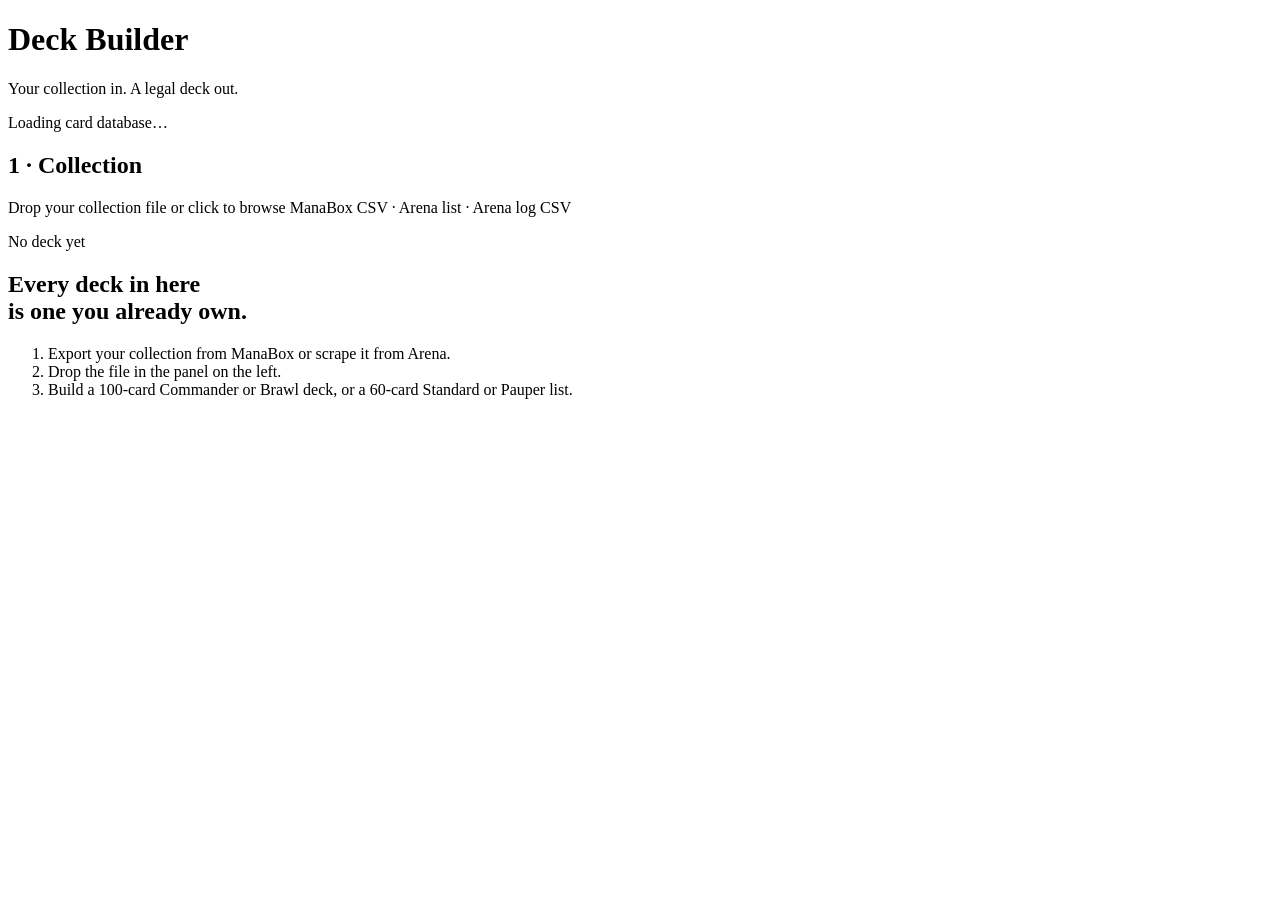
==== src/magic_builder/web/static/index.html @ 0d5d7fa7 "refactor: move to an installable src/magic_builder package Flat top-level modules become src/magic_b" ====
<!DOCTYPE html>
<html lang="en">
<head>
<meta charset="utf-8">
<meta name="viewport" content="width=device-width, initial-scale=1">
<title>Magic Deck Builder</title>
<link rel="icon" href="data:image/svg+xml,%3Csvg xmlns='http://www.w3.org/2000/svg' viewBox='0 0 16 16'%3E%3Crect width='16' height='16' rx='2' fill='%230d1014'/%3E%3Cpath d='M4 3h3l1 4 1-4h3v10H9V7l-1 4H7L6 7v6H4z' fill='%23c6a15b'/%3E%3C/svg%3E">
<link rel="stylesheet" href="/styles.css">
</head>
<body>

<header class="masthead">
  <div class="masthead-mark">
    <span class="pip pip-W"></span><span class="pip pip-U"></span><span class="pip pip-B"></span><span class="pip pip-R"></span><span class="pip pip-G"></span>
  </div>
  <h1 class="masthead-title">Deck Builder</h1>
  <p class="masthead-sub">Your collection in. A legal deck out.</p>
  <div class="masthead-status" id="db-status" data-state="loading">
    <span class="dot"></span><span id="db-status-text">Loading card database…</span>
  </div>
</header>

<main class="frame">

  <!-- ── Left rail: intake and controls ───────────────────────────────── -->
  <aside class="rail">
    <section class="panel" id="intake-panel">
      <h2 class="panel-title">1 · Collection</h2>

      <label class="drop" id="drop" for="file-input" tabindex="0">
        <input type="file" id="file-input" accept=".csv,.txt" hidden>
        <span class="drop-line">Drop your collection file</span>
        <span class="drop-sub">or click to browse</span>
        <span class="drop-formats">ManaBox CSV · Arena list · Arena log CSV</span>
      </label>

      <div class="notice" id="upload-error" hidden></div>

      <div class="stats" id="stats" hidden>
        <div class="stat-file"><span id="stat-filename"></span><span class="tag" id="stat-format"></span></div>
        <dl class="stat-grid" id="stat-grid"></dl>
        <div class="pip-meter" id="collection-colors" aria-label="Colour makeup of the collection"></div>
        <p class="stat-value" id="stat-value" hidden></p>
      </div>
    </section>

    <section class="panel" id="precon-panel" hidden>
      <h2 class="panel-title">Precons you own</h2>
      <p class="pane-note" id="precon-note">Checking the collection against EDHREC's precon lists…</p>
      <div class="cmd-list" id="precon-list"></div>
      <label class="check" id="precon-deck-cards-wrap" hidden>
        <input type="checkbox" id="opt-precon-deck-cards">
        <span>Also consider cards sleeved in your other precons <em>(moving them breaks that deck)</em></span>
      </label>
    </section>

    <section class="panel" id="build-panel" hidden>
      <h2 class="panel-title">2 · Format</h2>

      <div class="tabs" role="tablist" id="format-tabs">
        <button class="tab is-on" role="tab" aria-selected="true" data-format="commander">Commander</button>
        <button class="tab" role="tab" aria-selected="false" data-format="brawl">Brawl</button>
        <button class="tab" role="tab" aria-selected="false" data-format="standard">Standard</button>
        <button class="tab" role="tab" aria-selected="false" data-format="pauper">Pauper</button>
      </div>

      <div class="tabpane" id="pane-commander">
        <p class="pane-note" id="pane-commander-note">Ranked by how much of your collection fits each commander's colour identity.</p>
        <label class="check">
          <input type="checkbox" id="opt-edhrec">
          <span>Weight by EDHREC popularity <em>(slower — one lookup per candidate)</em></span>
        </label>
        <div class="cmd-list" id="commander-list"></div>

        <div class="target">
          <span class="target-label">Target bracket</span>
          <div class="bracket-picker" id="bracket-picker" role="group" aria-label="Target bracket">
            <button class="bracket-btn is-on" data-bracket="" aria-pressed="true">Any</button>
            <button class="bracket-btn" data-bracket="1" aria-pressed="false">1</button>
            <button class="bracket-btn" data-bracket="2" aria-pressed="false">2</button>
            <button class="bracket-btn" data-bracket="3" aria-pressed="false">3</button>
            <button class="bracket-btn" data-bracket="4" aria-pressed="false">4</button>
            <button class="bracket-btn" data-bracket="5" aria-pressed="false">5</button>
          </div>
          <p class="pane-note" id="target-hint"></p>
        </div>
      </div>

      <div class="tabpane" id="pane-standard" hidden>
        <p class="pane-note" id="pane-standard-note">Leave every colour off to let the builder pick the strongest identity in your pool.</p>
        <div class="color-picker" id="color-picker">
          <button class="color-btn" data-color="W" aria-pressed="false"><span class="pip pip-W"></span>White</button>
          <button class="color-btn" data-color="U" aria-pressed="false"><span class="pip pip-U"></span>Blue</button>
          <button class="color-btn" data-color="B" aria-pressed="false"><span class="pip pip-B"></span>Black</button>
          <button class="color-btn" data-color="R" aria-pressed="false"><span class="pip pip-R"></span>Red</button>
          <button class="color-btn" data-color="G" aria-pressed="false"><span class="pip pip-G"></span>Green</button>
        </div>
      </div>

      <button class="build" id="build-btn">Build deck</button>
      <div class="notice" id="build-error" hidden></div>
    </section>
  </aside>

  <!-- ── Right: the deck ──────────────────────────────────────────────── -->
  <section class="stage" id="stage">

    <div class="empty" id="empty">
      <p class="empty-kicker">No deck yet</p>
      <h2 class="empty-head">Every deck in here<br>is one you already own.</h2>
      <ol class="empty-steps">
        <li><span>Export</span> your collection from ManaBox or scrape it from Arena.</li>
        <li><span>Drop</span> the file in the panel on the left.</li>
        <li><span>Build</span> a 100-card Commander or Brawl deck, or a 60-card Standard or Pauper list.</li>
      </ol>
    </div>

    <div class="working" id="working" hidden>
      <div class="working-bar"><i></i></div>
      <p id="working-text">Building…</p>
    </div>

    <article class="deck precon" id="precon" hidden>
      <div class="plate">
        <div class="plate-rows">
          <p class="plate-kicker" id="precon-kicker">Precon</p>
          <h2 class="plate-name" id="precon-name"></h2>
          <p class="plate-type" id="precon-type"></p>
        </div>
        <div class="plate-pips" id="precon-identity"></div>
      </div>

      <label class="pairing" id="precon-pairing-wrap" hidden>
        <span class="target-label">Helmed by</span>
        <select id="precon-pairing"></select>
        <span class="pane-note">EDHREC's popular pairings for this precon — the swaps are scored against the one you play.</span>
      </label>

      <div class="readout">
        <div class="figure">
          <div class="figure-head">
            <h3>What the deck is about</h3>
            <p class="figure-note">Mechanics that recur in its rules text — what a swap has to speak to</p>
          </div>
          <div class="theme-chips" id="precon-themes"></div>
        </div>
        <div class="figure">
          <div class="figure-head">
            <h3>Before and after</h3>
            <p class="figure-note">Bracket and CRISPI, stock list against the swaps below</p>
          </div>
          <dl class="before-after" id="precon-eval"></dl>
        </div>
      </div>

      <section class="swaps">
        <div class="figure-head">
          <h3>Swaps <span id="swap-count"></span></h3>
          <p class="figure-note" id="swap-note"></p>
        </div>
        <ol class="swap-list" id="swap-list"></ol>
        <div class="swap-more" id="swap-more" hidden>
          <h4>Also worth a look</h4>
          <div id="swap-more-list"></div>
        </div>
        <p class="pane-note" id="swap-locked" hidden></p>
      </section>

      <section class="buylist" id="buylist" hidden>
        <div class="figure-head">
          <h3>Worth buying</h3>
          <p class="figure-note">Cards you don't own that other players put in this deck, by price — Scryfall's cheapest printing, USD. The bar is the share of upgraded lists that add it; the number after it, the share of the commander's decks that run it at all.</p>
        </div>
        <div class="recs-grid" id="buylist-grid"></div>
      </section>

      <div class="deck-actions">
        <button class="ghost" id="copy-precon-after">Copy list after swaps</button>
        <button class="ghost" id="copy-buylist">Copy buy list</button>
        <button class="ghost" id="download-precon-after">Download .txt</button>
      </div>
    </article>

    <article class="deck" id="deck" hidden>
      <div class="plate">
        <div class="plate-rows">
          <p class="plate-kicker" id="deck-kicker">Commander</p>
          <h2 class="plate-name" id="deck-name"></h2>
          <p class="plate-type" id="deck-type"></p>
        </div>
        <div class="plate-pips" id="deck-identity"></div>
      </div>

      <div class="readout">
        <div class="figure">
          <div class="figure-head">
            <h3>Mana curve</h3>
            <p class="figure-note"><span id="deck-count">—</span> cards · <span id="deck-avg">—</span> average mana value · <span id="deck-lands">—</span> lands<span id="deck-price-wrap" hidden> · <span id="deck-price">—</span> paper</span></p>
          </div>
          <div class="curve" id="curve" role="img" aria-label="Cards by mana value"></div>
        </div>
        <div class="figure">
          <div class="figure-head">
            <h3>Coloured pips</h3>
            <p class="figure-note">What the mana base has to produce</p>
          </div>
          <div class="pip-meter" id="deck-pips"></div>
        </div>
      </div>

      <section class="bracket" id="bracket" hidden>
        <div class="figure-head">
          <h3>Commander bracket</h3>
          <p class="figure-note" id="bracket-headline"></p>
        </div>
        <div class="bracket-body">
          <div class="bracket-scale" id="bracket-scale" role="img" aria-label="Bracket 1 to 5"></div>
          <div class="bracket-detail">
            <p class="bracket-target" id="bracket-target" hidden></p>
            <p class="bracket-blurb" id="bracket-blurb"></p>
            <ul class="bracket-criteria" id="bracket-criteria"></ul>
            <div class="crispi" id="crispi" hidden>
              <div class="crispi-head">
                <span class="crispi-title">CRISPI</span>
                <span class="crispi-score" id="crispi-score"></span>
              </div>
              <ul class="crispi-rows" id="crispi-rows"></ul>
              <p class="crispi-foot" id="crispi-foot"></p>
            </div>
            <p class="bracket-note" id="bracket-notes" hidden></p>
          </div>
        </div>
      </section>

      <section class="synergy" id="synergy" hidden>
        <div class="figure-head">
          <h3 id="synergy-title">Why these cards</h3>
          <p class="figure-note" id="synergy-headline"></p>
        </div>
        <div class="syn-themes" id="synergy-themes"></div>
        <ol class="syn-top" id="synergy-top"></ol>
        <div class="syn-drags" id="synergy-drags" hidden></div>
      </section>

      <div class="deck-actions">
        <button class="ghost" id="copy-list">Copy deck list</button>
        <button class="ghost" id="download-list">Download .txt</button>
        <button class="ghost" id="toggle-text">Show plain text</button>
      </div>

      <div class="columns" id="columns"></div>

      <section class="sideboard" id="sideboard" hidden>
        <div class="figure-head">
          <h3>Sideboard <span id="sideboard-count"></span></h3>
          <p class="figure-note">The best of what the main deck left behind, hate cards first — artifact and enchantment removal, graveyard hate, counterspells — when your collection has them.</p>
        </div>
        <div class="columns" id="sideboard-cards"></div>
      </section>

      <pre class="plain" id="plain" hidden></pre>

      <section class="recs" id="recs" hidden>
        <div class="recs-head">
          <h3>What other players run</h3>
          <p class="figure-note" id="recs-note">Reading EDHREC…</p>
        </div>
        <div class="recs-grid" id="recs-grid"></div>
      </section>
    </article>
  </section>
</main>

<div class="preview" id="preview" hidden><img id="preview-img" alt=""></div>

<script src="/app.js"></script>
</body>
</html>
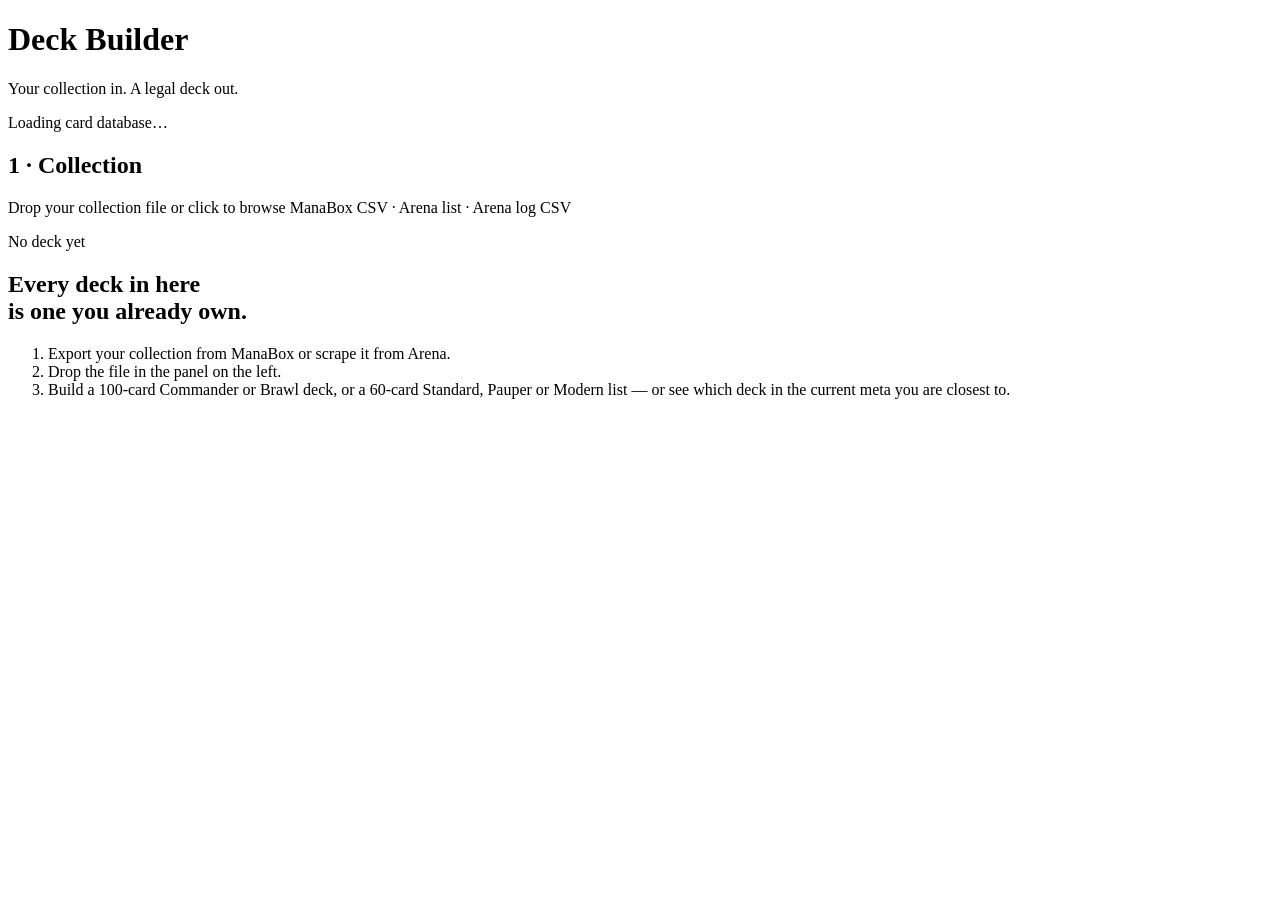
==== commit 780ac451: "web: Meta decks panel and /api/collection/{id}/meta/{fmt} Lists the 30 most-played archetypes per fo" ====
--- a/src/magic_builder/web/static/index.html
+++ b/src/magic_builder/web/static/index.html
@@ -54,6 +54,19 @@
       </label>
     </section>
 
+    <section class="panel" id="meta-panel" hidden>
+      <h2 class="panel-title">Meta decks</h2>
+      <div class="meta-formats" id="meta-formats" role="group" aria-label="Meta format">
+        <button class="meta-fmt" data-meta="standard" aria-pressed="false">Standard</button>
+        <button class="meta-fmt" data-meta="pauper" aria-pressed="false">Pauper</button>
+        <button class="meta-fmt" data-meta="modern" aria-pressed="false">Modern</button>
+        <button class="meta-fmt" data-meta="brawl" aria-pressed="false">Brawl</button>
+        <button class="meta-fmt" data-meta="commander" aria-pressed="false">Commander</button>
+      </div>
+      <p class="pane-note" id="meta-note"></p>
+      <div class="cmd-list" id="meta-list"></div>
+    </section>
+
     <section class="panel" id="build-panel" hidden>
       <h2 class="panel-title">2 · Format</h2>
 
@@ -62,6 +75,7 @@
         <button class="tab" role="tab" aria-selected="false" data-format="brawl">Brawl</button>
         <button class="tab" role="tab" aria-selected="false" data-format="standard">Standard</button>
         <button class="tab" role="tab" aria-selected="false" data-format="pauper">Pauper</button>
+        <button class="tab" role="tab" aria-selected="false" data-format="modern">Modern</button>
       </div>
 
       <div class="tabpane" id="pane-commander">
@@ -111,7 +125,7 @@
       <ol class="empty-steps">
         <li><span>Export</span> your collection from ManaBox or scrape it from Arena.</li>
         <li><span>Drop</span> the file in the panel on the left.</li>
-        <li><span>Build</span> a 100-card Commander or Brawl deck, or a 60-card Standard or Pauper list.</li>
+        <li><span>Build</span> a 100-card Commander or Brawl deck, or a 60-card Standard, Pauper or Modern list — or see which deck in the current meta you are closest to.</li>
       </ol>
     </div>
 
@@ -178,6 +192,53 @@
         <button class="ghost" id="copy-precon-after">Copy list after swaps</button>
         <button class="ghost" id="copy-buylist">Copy buy list</button>
         <button class="ghost" id="download-precon-after">Download .txt</button>
+      </div>
+    </article>
+
+    <article class="deck metadeck" id="metadeck" hidden>
+      <div class="plate">
+        <div class="plate-rows">
+          <p class="plate-kicker" id="metadeck-kicker">Meta deck</p>
+          <h2 class="plate-name" id="metadeck-name"></h2>
+          <p class="plate-type" id="metadeck-type"></p>
+        </div>
+        <div class="plate-pips" id="metadeck-identity"></div>
+      </div>
+
+      <div class="readout">
+        <div class="figure">
+          <div class="figure-head">
+            <h3>How much you own</h3>
+            <p class="figure-note">Copies of the main deck in your collection. Basic lands are not counted.</p>
+          </div>
+          <div class="coverage">
+            <span class="coverage-pct" id="metadeck-coverage"></span>
+            <span class="coverage-bar"><i id="metadeck-coverage-bar"></i></span>
+            <span class="coverage-line" id="metadeck-coverage-line"></span>
+          </div>
+        </div>
+        <div class="figure">
+          <div class="figure-head">
+            <h3>To finish it</h3>
+            <p class="figure-note" id="metadeck-cost-note"></p>
+          </div>
+          <div class="theme-chips" id="metadeck-cost"></div>
+        </div>
+      </div>
+
+      <section class="meta-missing">
+        <div class="figure-head">
+          <h3>What's missing</h3>
+          <p class="figure-note">MTGGoldfish's representative list for the archetype, against what you own. Dearest gap first, priced at Scryfall's cheapest printing in USD.</p>
+        </div>
+        <div class="recs-grid" id="metadeck-missing"></div>
+      </section>
+
+      <div class="deck-actions">
+        <button class="ghost" id="copy-metadeck">Copy deck list</button>
+        <button class="ghost" id="copy-metadeck-missing">Copy missing cards</button>
+        <button class="ghost" id="download-metadeck">Download .txt</button>
+        <a class="ghost" id="metadeck-link" target="_blank" rel="noopener">On MTGGoldfish ↗</a>
       </div>
     </article>
 
